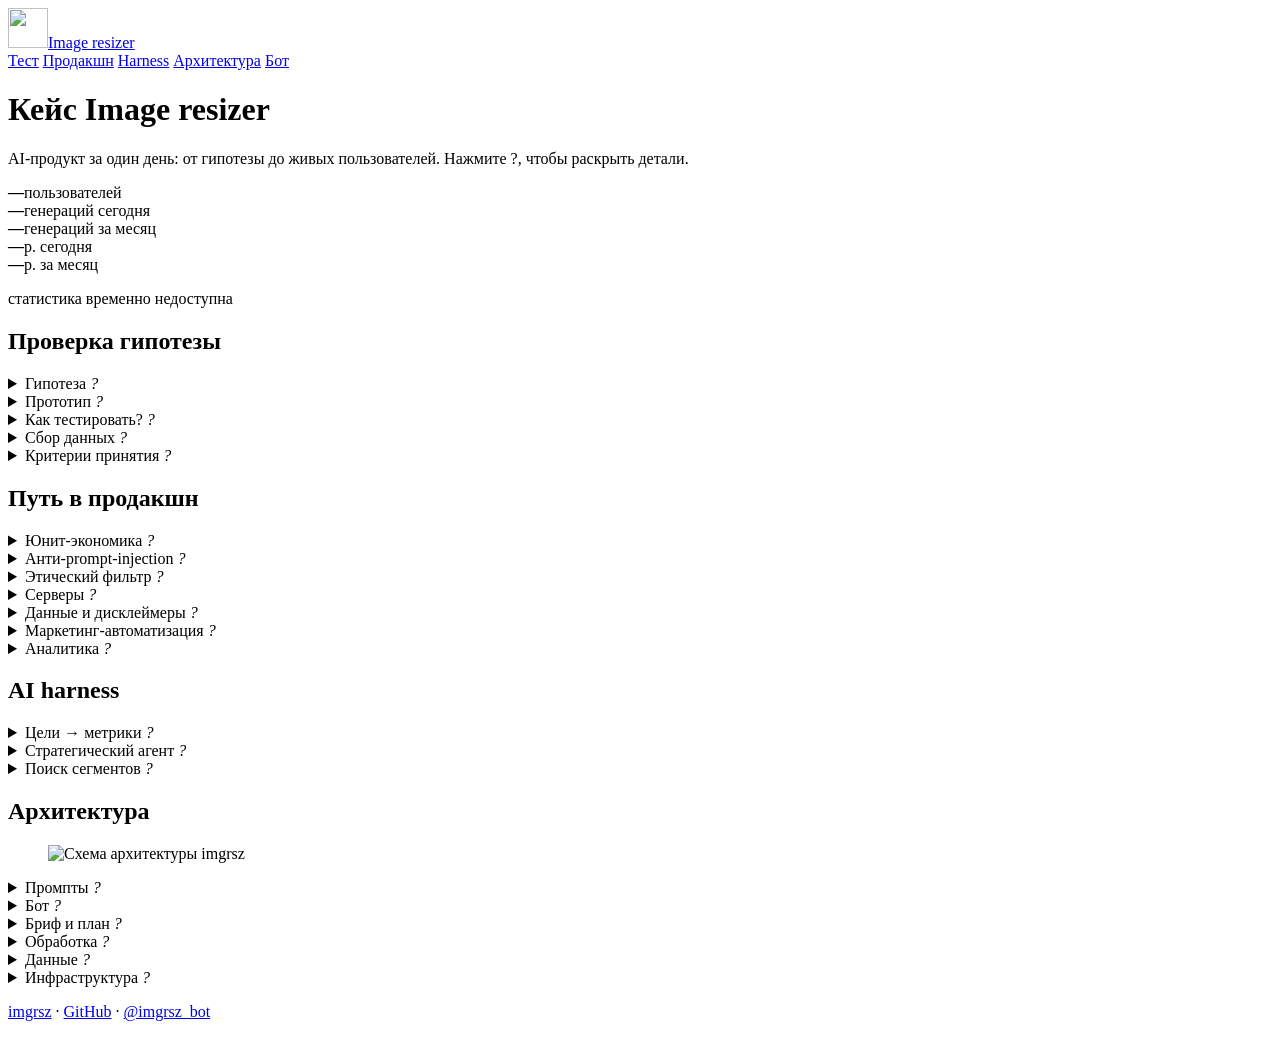
==== web/case/index.html @ f9bc6885 "Case and ads: visa/design/marketplace test wording and creatives Co-Authored-By: Claude Code <norepl" ====
<!doctype html>
<html lang="ru">
<head>
<meta charset="utf-8">
<meta name="viewport" content="width=device-width, initial-scale=1">
<title>Image resizer — кейс</title>
<meta name="description" content="Кейс imgrsz: гипотеза, прототип, тест, путь в продакшн, AI harness, архитектура.">
<meta name="robots" content="noindex">
<link rel="icon" type="image/png" href="/assets/img/favicon.png">
<link rel="preconnect" href="https://fonts.googleapis.com">
<link rel="preconnect" href="https://fonts.gstatic.com" crossorigin>
<link href="https://fonts.googleapis.com/css2?family=Unbounded:wght@600;700&display=swap" rel="stylesheet">
<link rel="stylesheet" href="/assets/style.css">
<link rel="stylesheet" href="/assets/case.css">
</head>
<body>
<header class="top">
  <a class="logo" href="/"><img src="/assets/img/logo.png" width="40" height="40" alt="">Image resizer</a>
  <nav class="chips small" id="nav">
    <a class="chip" href="#test">Тест</a>
    <a class="chip" href="#prod">Продакшн</a>
    <a class="chip" href="#harness">Harness</a>
    <a class="chip" href="#arch">Архитектура</a>
    <a class="chip accent" href="https://t.me/imgrsz_bot?start=case">Бот</a>
  </nav>
</header>

<main class="case">
  <h1 class="center">Кейс Image resizer</h1>
  <p class="lead center">AI-продукт за один день: от гипотезы до живых пользователей. Нажмите <span class="q-inline">?</span>, чтобы раскрыть детали.</p>

  <section class="stats" aria-live="polite">
    <div class="stat"><b id="s-users">—</b><span>пользователей</span></div>
    <div class="stat"><b id="s-gen-today">—</b><span>генераций сегодня</span></div>
    <div class="stat"><b id="s-gen-month">—</b><span>генераций за месяц</span></div>
    <div class="stat"><b id="s-r-today">—</b><span>р. сегодня</span></div>
    <div class="stat"><b id="s-r-month">—</b><span>р. за месяц</span></div>
  </section>
  <p class="updated" id="s-updated"></p>

  <section id="test">
    <h2>Проверка гипотезы</h2>
    <details><summary>Гипотеза <i>?</i></summary><div>
      <p><b>Гипотеза проблемы:</b> IT- и офисные работники регулярно встречают мелкие раздражающие требования к изображениям: размер, вес, формат, пропорции. В спешке или в неудобных обстоятельствах они готовы делегировать подгонку боту: прислать картинку, описать задачу своими словами и получить годный файл меньше чем за минуту. Отдельная боль — когда изображение нужно больше или качественнее исходника: это решает только генеративный ИИ.</p>
      <p><b>Гипотеза решения:</b> Если предложить пользователю упрощенный ресайзер картинок на базе существующих регулярных сценариев, особенно в момент когда эта боль возникает, то пользователи могут воспользоваться платным ботом, что подтвердит конверсия в запуск бота на уровне 30% и в генерацию картинки на уровне 10%.</p>
      <p><b>Как проверить?</b> Можно провести глубинные исследования, но это от 2 недель до первых инсайтов. А можно сразу собрать прототип, и протестировать вместе с лидогенерацией.</p>
    </div></details>
    <details><summary>Прототип <i>?</i></summary><div>
      <p>Telegram-бот <a href="https://t.me/imgrsz_bot?start=case_proto">@imgrsz_bot</a>, собран за пару дней к One-day-offer мероприятию.</p>
      <p><b>CJ:</b></p>
      <ol>
        <li>Вставляешь картинку, пишешь запрос, отправляешь.</li>
        <li>GigaChat составляет бриф по шаблону, показывает пользователю на утверждение, и под капотом составляет JSON-план.</li>
        <li>Пользователь подтверждает или правит бриф.</li>
        <li>Под каждую детерминированную операцию есть python-скрипт. При обработке с AI есть шаблон системного промпта. На основе JSON-плана выбирается способ обработки, куда и отправляется задача.</li>
      </ol>
      <p>Простые операции с кадрированием и ресайзом — Python-скрипт с библиотекой Pillow.<br>Улучшение качества или дорисовка с ИИ — картинка уходит в OpenRouter с системным промптом в модель Nano Banana 2 light.</p>
      <p>На старте для скорости и упрощения не прикручиваем оплату, чтобы быстрее проверить спрос на джобу.</p>
    </div></details>
    <details><summary>Как тестировать? <i>?</i></summary><div>
      <p>Трафик — Telegram Ads в визовых и дизайн-каналах, а также в каналах селлеров маркетплейсов: 3 креатива под 3 боли («поменять фото по требованиям под визу», «нужен ресайз под размер N», «есть картинка для WB, нужна под Ozon»). Каждый креатив — свой диплинк <code>?start=tgads_*</code>, источник пишется в профиль пользователя.</p>
      <p>Бонус 500 р. убирает барьер оплаты: проверяем ценность, а не готовность платить. Готовность платить — следующий эксперимент (пополнение баланса).</p>
    </div></details>
    <details><summary>Сбор данных <i>?</i></summary><div>
      <p>Каждый шаг — событие в SQLite: <code>start(source)</code> → <code>image_received</code> → <code>brief_shown</code> → <code>brief_edit</code> → <code>confirmed</code> → <code>delivered | failed | refused</code>.</p>
      <p>По каждой задаче: число итераций брифа, токены LLM, фактическая стоимость генерации в $, время обработки, параметры результата. Публичная сводка обновляется каждые 5 минут в <a href="/stats.json">stats.json</a> — цифры вверху страницы живые.</p>
      <p>Каждая ИИ-задача отдаёт админу <code>job&lt;id&gt;_system_prompt.md</code> — операцию, пропорцию, запрос, бриф и полный промпт: аудит генерации.</p>
    </div></details>
    <details><summary>Критерии принятия <i>?</i></summary><div>
      <ul>
        <li>≥ 30 активированных пользователей (прислали изображение) за неделю;</li>
        <li>бриф → подтверждение ≥ 40%, подтверждение → результат ≥ 80%;</li>
        <li>≥ 25% активированных делают 2-ю задачу за 7 дней;</li>
        <li>себестоимость ИИ-задачи ≤ 13 ₽ ($0.15) при цене 39 р. — маржа ≥ 65%;</li>
        <li>0 инцидентов модерации.</li>
      </ul>
      <p>Выполнены — запускаем оплату и пресеты. Нет — смотрим, где рвётся воронка, и меняем сегмент или сценарий.</p>
    </div></details>
  </section>

  <section id="prod">
    <h2>Путь в продакшн</h2>
    <details><summary>Юнит-экономика <i>?</i></summary><div>
      <table>
        <tr><th></th><th>ИИ-задача</th><th>Техническая</th></tr>
        <tr><td>Цена</td><td>39 р.</td><td>5 р.</td></tr>
        <tr><td>Генерация (Gemini, 1 вызов на правку)</td><td>≈ 2,8 ₽ ($0.034)</td><td>—</td></tr>
        <tr><td>Бриф (GigaChat, ~1k токенов)</td><td>≈ 1,5 ₽</td><td>≈ 1,5 ₽</td></tr>
        <tr><td>Маржа при 1 р. = 1 ₽</td><td>≈ 89%</td><td>≈ 70%</td></tr>
      </table>
      <p>Модель: <b>LTV = ARPPU × маржа × срок жизни</b>, цель LTV/CAC ≥ 3 и окупаемость CAC &lt; 1 месяца. CAC считаем по UTM: расход Telegram Ads / платящие из источника. Пакеты пополнения (100 / 300 / 1000 р.) и подписка для частых пользователей — следующий эксперимент.</p>
    </div></details>
    <details><summary>Анти-prompt-injection <i>?</i></summary><div>
      <ul>
        <li>LLM не вызывает инструменты: возвращает только JSON, который проходит строгую схему (allow-list операций, типы, диапазоны).</li>
        <li>Текст пользователя не становится промптом для картинки: LLM выбирает операцию из закрытого списка, текст задания рендерит код.</li>
        <li>Текст пользователя изолирован разделителями и помечен как данные; системные правила запрещают менять роль и формат.</li>
        <li>Цена считается кодом, а не моделью; баланс списывается атомарно и только за результат.</li>
        <li>Далее: отдельный классификатор-guard, rate limit на пользователя, red-team набор тестов в CI.</li>
      </ul>
    </div></details>
    <details><summary>Этический фильтр <i>?</i></summary><div>
      <ul>
        <li>Отказ: подделка документов, печатей и подписей; изменение внешности на фото для документов; NSFW; насилие; экстремизм; чужие изображения для обмана.</li>
        <li>Двойная защита: правила в брифе GigaChat + встроенная безопасность модели генерации.</li>
        <li>Далее: проверка входного изображения vision-моделью до генерации, журнал отказов, ручная выборочная проверка.</li>
        <li>Каждый результат ИИ сопровождается дисклеймером в сообщении бота.</li>
      </ul>
    </div></details>
    <details><summary>Серверы <i>?</i></summary><div>
      <ul>
        <li>Сейчас: 1 VPS (serverspace), Docker Compose, SQLite, Caddy с авто-HTTPS, ежедневный бэкап.</li>
        <li>Продакшн: PostgreSQL, S3 для временных файлов, очередь задач (Redis + воркеры) для пиковой нагрузки, 2+ ноды за балансировщиком, вебхуки вместо polling.</li>
        <li>Мониторинг: аптайм, ошибки (Sentry), алерты в Telegram; CI/CD через GitHub Actions; секреты — в менеджере секретов.</li>
        <li>Runbook для ИИ-агента: «прод упал», «переезд на новый сервер», откат — в репозитории.</li>
      </ul>
    </div></details>
    <details><summary>Данные и дисклеймеры <i>?</i></summary><div>
      <ul>
        <li>Храним минимум: Telegram ID, username, историю запросов, технические метрики. Сами изображения не храним — только file_id Telegram.</li>
        <li>Далее: явное согласие при первом /start, команда /delete, срок хранения логов — 90 дней.</li>
        <li>Соответствие 152-ФЗ (РФ) и закону РК «О персональных данных»: локализация БД для граждан РФ — при переезде в продакшн.</li>
        <li>Маркировка рекламы (erid) через рекламный кабинет; дисклеймеры на лендинге и в боте.</li>
      </ul>
    </div></details>
    <details><summary>Маркетинг-автоматизация <i>?</i></summary><div>
      <ul>
        <li>Триггеры: не прислал фото за 1 час → пример запроса; 3 дня тишины → напоминание; баланс &lt; 39 р. → предложение пополнения.</li>
        <li>Реферальная программа: +100 р. обоим.</li>
        <li>Пресеты под частые задачи (Госуслуги, hh.ru, маркетплейсы, обложки) — из кластеров реальных запросов.</li>
        <li>Автоотключение креативов с CAC выше порога, перераспределение бюджета.</li>
      </ul>
    </div></details>
    <details><summary>Аналитика <i>?</i></summary><div>
      <ul>
        <li>Сейчас: события и стоимость в SQLite, stats.json для витрины.</li>
        <li>Далее: выгрузка событий в ClickHouse, дашборды в DataLens: воронка, когорты, retention, CAC/LTV по источникам, себестоимость по моделям.</li>
        <li>Веб-аналитика лендинга (Яндекс Метрика) + сквозная связка с ботом через диплинк.</li>
        <li>A/B: цены, тексты брифа, модели генерации.</li>
      </ul>
    </div></details>
  </section>

  <section id="harness">
    <h2>AI harness</h2>
    <details><summary>Цели → метрики <i>?</i></summary><div>
      <p>Бизнес-цель раскладывается в дерево через модель роста юнит-экономики:</p>
      <p class="formula">Выручка = Охват × CTR × Активация × Конверсия в оплату × ARPPU × Retention</p>
      <p>Для каждого узла — целевое значение, ведущая метрика и guardrail (маржа, инциденты, время ответа). Модель пересчитывается ежедневно и показывает, какой узел сильнее всего двигает выручку прямо сейчас.</p>
    </div></details>
    <details><summary>Стратегический агент <i>?</i></summary><div>
      <ul>
        <li>Единый агент с read-only доступом к метрикам, обезличенным запросам пользователей, рекламным отчётам и бэклогу.</li>
        <li>Еженедельно: отчёт по дереву метрик, аномалии, 3–5 гипотез с оценкой влияния на выручку (ICE на модели юнит-экономики).</li>
        <li>Цикл: гипотеза → эксперимент → замер → решение. Расход бюджета и изменения продукта — только после одобрения человеком.</li>
      </ul>
    </div></details>
    <details><summary>Поиск сегментов <i>?</i></summary><div>
      <p>По методике Jobs-to-be-Done Ивана Замесина агент работает с <b>работами</b>, а не с демографией:</p>
      <ul>
        <li>кластеризует свободные запросы в бот в работы: «загрузить фото в форму и пройти проверку», «сделать обложку из того, что есть», «подготовить карточку товара»;</li>
        <li>для каждой работы восстанавливает контекст и триггер, критерии успеха, текущие альтернативы (Photoshop, онлайн-ресайзеры, «попросить дизайнера») и барьеры;</li>
        <li>оценивает объём и ценность сегмента, формирует гипотезы ценности и сценарии интервью;</li>
        <li>предлагает новый пресет, креатив и канал под работу — и проверяет через эксперимент.</li>
      </ul>
    </div></details>
  </section>

  <section id="arch">
    <h2>Архитектура</h2>
    <figure class="arch"><img src="/assets/architecture.svg" alt="Схема архитектуры imgrsz" width="1200" height="720"></figure>
    <details><summary>Промпты <i>?</i></summary><div><p>Инвариант «исходник — истина» + шаблон выбранной <code>ai_op</code>; текст собирается в <code>prompts.py</code>. Пропорция ИИ считается от исходника, поэтому модель не меняет кадр; смена пропорции — <code>extend</code> или Pillow.</p></div></details>
    <details><summary>Бот <i>?</i></summary><div><p>Python 3.12 + aiogram 3: диалог «фото → бриф → подтверждение → результат», состояние в FSM, отдача результата файлом без пережатия Telegram.</p></div></details>
    <details><summary>Бриф и план <i>?</i></summary><div><p>GigaChat-2-Pro превращает свободный текст в бриф и JSON-план. План валидируется по allow-list схеме; цена считается кодом.</p></div></details>
    <details><summary>Обработка <i>?</i></summary><div><p>Pillow: обрезка, размер, поля, DPI, формат, сжатие до лимита (бинарный поиск по качеству). Метаданные не записываются никогда. ИИ-шаг — Gemini Flash Lite Image через OpenRouter, стоимость возвращается в ответе и пишется в задачу.</p><p>ИИ-шаг работает на пропорции исходника; расширение кадра — отдельный outpainting (серый холст, исходник сохраняется), точный размер — Pillow.</p></div></details>
    <details><summary>Данные <i>?</i></summary><div><p>SQLite (WAL): пользователи, леджер баланса, задачи, события. Каждые 5 минут — атомарная выгрузка stats.json.</p></div></details>
    <details><summary>Инфраструктура <i>?</i></summary><div><p>Docker Compose на VPS serverspace: контейнер бота + Caddy (HTTPS, лендинг, кейс, stats.json). Код и документация — <a href="https://github.com/FelixNamba/imgrsz">GitHub</a>.</p></div></details>
  </section>
</main>

<footer>
  <p class="muted"><a href="/">imgrsz</a> · <a href="https://github.com/FelixNamba/imgrsz">GitHub</a> · <a href="https://t.me/imgrsz_bot?start=case_footer">@imgrsz_bot</a></p>
</footer>

<script>
(async () => {
  const set = (id, v) => { document.getElementById(id).textContent = v; };
  try {
    const r = await fetch('/stats.json', { cache: 'no-store' });
    const s = await r.json();
    const n = (v) => Number(v || 0).toLocaleString('ru-RU');
    set('s-users', n(s.unique_users));
    set('s-gen-today', n(s.generations_today));
    set('s-gen-month', n(s.generations_month));
    set('s-r-today', n(s.spent_r_today));
    set('s-r-month', n(s.spent_r_month));
    if (s.updated_at) set('s-updated', 'обновлено ' + new Date(s.updated_at).toLocaleString('ru-RU', { dateStyle: 'short', timeStyle: 'short' }));
  } catch (e) {
    set('s-updated', 'статистика временно недоступна');
  }
})();
</script>
</body>
</html>
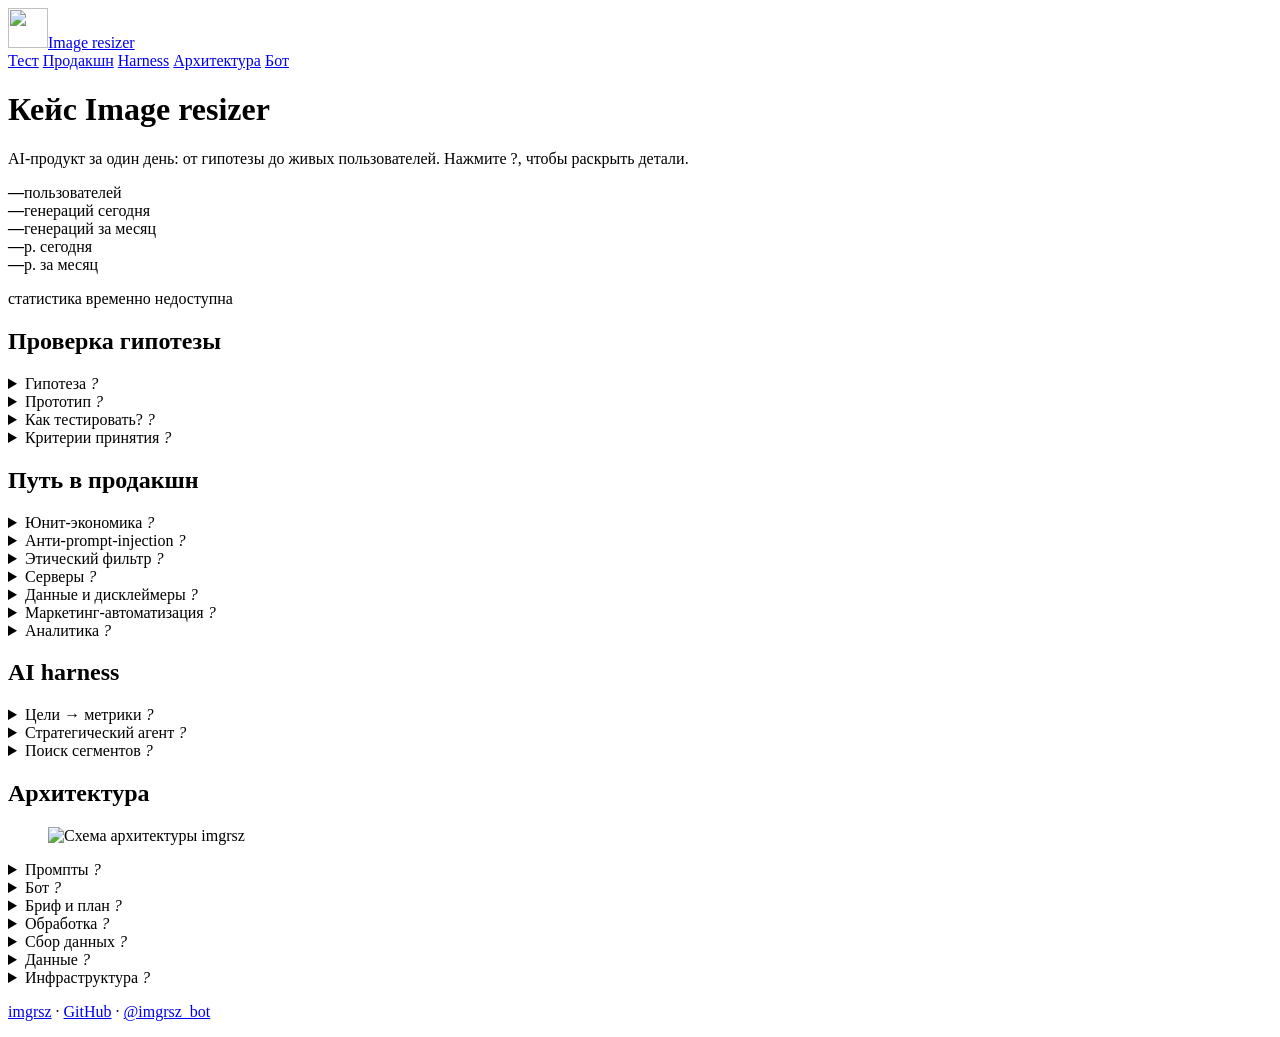
==== commit 0c37d97f: "Case: move data collection block to architecture Co-Authored-By: Claude Code <noreply@anthropic.com>" ====
--- a/web/case/index.html
+++ b/web/case/index.html
@@ -59,12 +59,6 @@
     </div></details>
     <details><summary>Как тестировать? <i>?</i></summary><div>
       <p>Трафик — Telegram Ads в визовых и дизайн-каналах, а также в каналах селлеров маркетплейсов: 3 креатива под 3 боли («поменять фото по требованиям под визу», «нужен ресайз под размер N», «есть картинка для WB, нужна под Ozon»). Каждый креатив — свой диплинк <code>?start=tgads_*</code>, источник пишется в профиль пользователя.</p>
-      <p>Бонус 500 р. убирает барьер оплаты: проверяем ценность, а не готовность платить. Готовность платить — следующий эксперимент (пополнение баланса).</p>
-    </div></details>
-    <details><summary>Сбор данных <i>?</i></summary><div>
-      <p>Каждый шаг — событие в SQLite: <code>start(source)</code> → <code>image_received</code> → <code>brief_shown</code> → <code>brief_edit</code> → <code>confirmed</code> → <code>delivered | failed | refused</code>.</p>
-      <p>По каждой задаче: число итераций брифа, токены LLM, фактическая стоимость генерации в $, время обработки, параметры результата. Публичная сводка обновляется каждые 5 минут в <a href="/stats.json">stats.json</a> — цифры вверху страницы живые.</p>
-      <p>Каждая ИИ-задача отдаёт админу <code>job&lt;id&gt;_system_prompt.md</code> — операцию, пропорцию, запрос, бриф и полный промпт: аудит генерации.</p>
     </div></details>
     <details><summary>Критерии принятия <i>?</i></summary><div>
       <ul>
@@ -173,6 +167,11 @@
     <details><summary>Бот <i>?</i></summary><div><p>Python 3.12 + aiogram 3: диалог «фото → бриф → подтверждение → результат», состояние в FSM, отдача результата файлом без пережатия Telegram.</p></div></details>
     <details><summary>Бриф и план <i>?</i></summary><div><p>GigaChat-2-Pro превращает свободный текст в бриф и JSON-план. План валидируется по allow-list схеме; цена считается кодом.</p></div></details>
     <details><summary>Обработка <i>?</i></summary><div><p>Pillow: обрезка, размер, поля, DPI, формат, сжатие до лимита (бинарный поиск по качеству). Метаданные не записываются никогда. ИИ-шаг — Gemini Flash Lite Image через OpenRouter, стоимость возвращается в ответе и пишется в задачу.</p><p>ИИ-шаг работает на пропорции исходника; расширение кадра — отдельный outpainting (серый холст, исходник сохраняется), точный размер — Pillow.</p></div></details>
+    <details><summary>Сбор данных <i>?</i></summary><div>
+      <p>Каждый шаг — событие в SQLite: <code>start(source)</code> → <code>image_received</code> → <code>brief_shown</code> → <code>brief_edit</code> → <code>confirmed</code> → <code>delivered | failed | refused</code>.</p>
+      <p>По каждой задаче: число итераций брифа, токены LLM, фактическая стоимость генерации в $, время обработки, параметры результата. Публичная сводка обновляется каждые 5 минут в <a href="/stats.json">stats.json</a> — цифры вверху страницы живые.</p>
+      <p>Каждая ИИ-задача отдаёт админу <code>job&lt;id&gt;_system_prompt.md</code> — операцию, пропорцию, запрос, бриф и полный промпт: аудит генерации.</p>
+    </div></details>
     <details><summary>Данные <i>?</i></summary><div><p>SQLite (WAL): пользователи, леджер баланса, задачи, события. Каждые 5 минут — атомарная выгрузка stats.json.</p></div></details>
     <details><summary>Инфраструктура <i>?</i></summary><div><p>Docker Compose на VPS serverspace: контейнер бота + Caddy (HTTPS, лендинг, кейс, stats.json). Код и документация — <a href="https://github.com/FelixNamba/imgrsz">GitHub</a>.</p></div></details>
   </section>
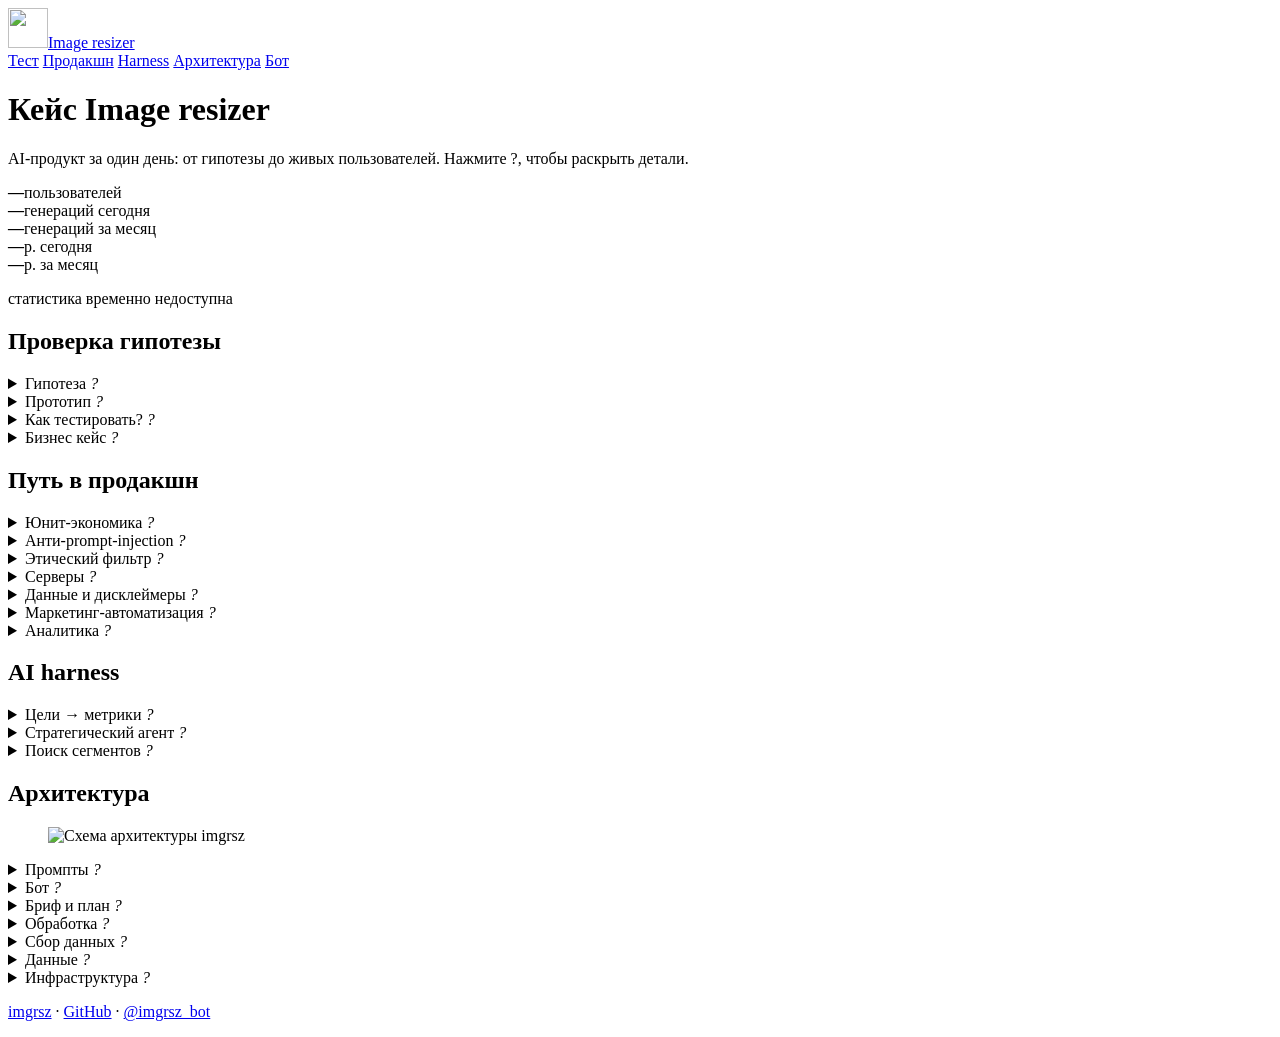
==== commit ab369cce: "Case: replace acceptance criteria with business case link Co-Authored-By: Claude Code <noreply@anthr" ====
--- a/web/case/index.html
+++ b/web/case/index.html
@@ -60,15 +60,8 @@
     <details><summary>Как тестировать? <i>?</i></summary><div>
       <p>Трафик — Telegram Ads в визовых и дизайн-каналах, а также в каналах селлеров маркетплейсов: 3 креатива под 3 боли («поменять фото по требованиям под визу», «нужен ресайз под размер N», «есть картинка для WB, нужна под Ozon»). Каждый креатив — свой диплинк <code>?start=tgads_*</code>, источник пишется в профиль пользователя.</p>
     </div></details>
-    <details><summary>Критерии принятия <i>?</i></summary><div>
-      <ul>
-        <li>≥ 30 активированных пользователей (прислали изображение) за неделю;</li>
-        <li>бриф → подтверждение ≥ 40%, подтверждение → результат ≥ 80%;</li>
-        <li>≥ 25% активированных делают 2-ю задачу за 7 дней;</li>
-        <li>себестоимость ИИ-задачи ≤ 13 ₽ ($0.15) при цене 39 р. — маржа ≥ 65%;</li>
-        <li>0 инцидентов модерации.</li>
-      </ul>
-      <p>Выполнены — запускаем оплату и пресеты. Нет — смотрим, где рвётся воронка, и меняем сегмент или сценарий.</p>
+    <details><summary>Бизнес кейс <i>?</i></summary><div>
+      <p><a href="https://docs.google.com/spreadsheets/d/12S_MlLL5KtNh5QAmNqm2lGEV6l7NjbSJ2kVz8Jg04E8/edit?usp=sharing" target="_blank" rel="noopener">Бизнес-таблица (Google Sheets)</a></p>
     </div></details>
   </section>
 
@@ -77,10 +70,10 @@
     <details><summary>Юнит-экономика <i>?</i></summary><div>
       <table>
         <tr><th></th><th>ИИ-задача</th><th>Техническая</th></tr>
-        <tr><td>Цена</td><td>39 р.</td><td>5 р.</td></tr>
+        <tr><td>Цена</td><td>39 р.</td><td>15 р.</td></tr>
         <tr><td>Генерация (Gemini, 1 вызов на правку)</td><td>≈ 2,8 ₽ ($0.034)</td><td>—</td></tr>
         <tr><td>Бриф (GigaChat, ~1k токенов)</td><td>≈ 1,5 ₽</td><td>≈ 1,5 ₽</td></tr>
-        <tr><td>Маржа при 1 р. = 1 ₽</td><td>≈ 89%</td><td>≈ 70%</td></tr>
+        <tr><td>Маржа при 1 р. = 1 ₽</td><td>≈ 89%</td><td>≈ 90%</td></tr>
       </table>
       <p>Модель: <b>LTV = ARPPU × маржа × срок жизни</b>, цель LTV/CAC ≥ 3 и окупаемость CAC &lt; 1 месяца. CAC считаем по UTM: расход Telegram Ads / платящие из источника. Пакеты пополнения (100 / 300 / 1000 р.) и подписка для частых пользователей — следующий эксперимент.</p>
     </div></details>
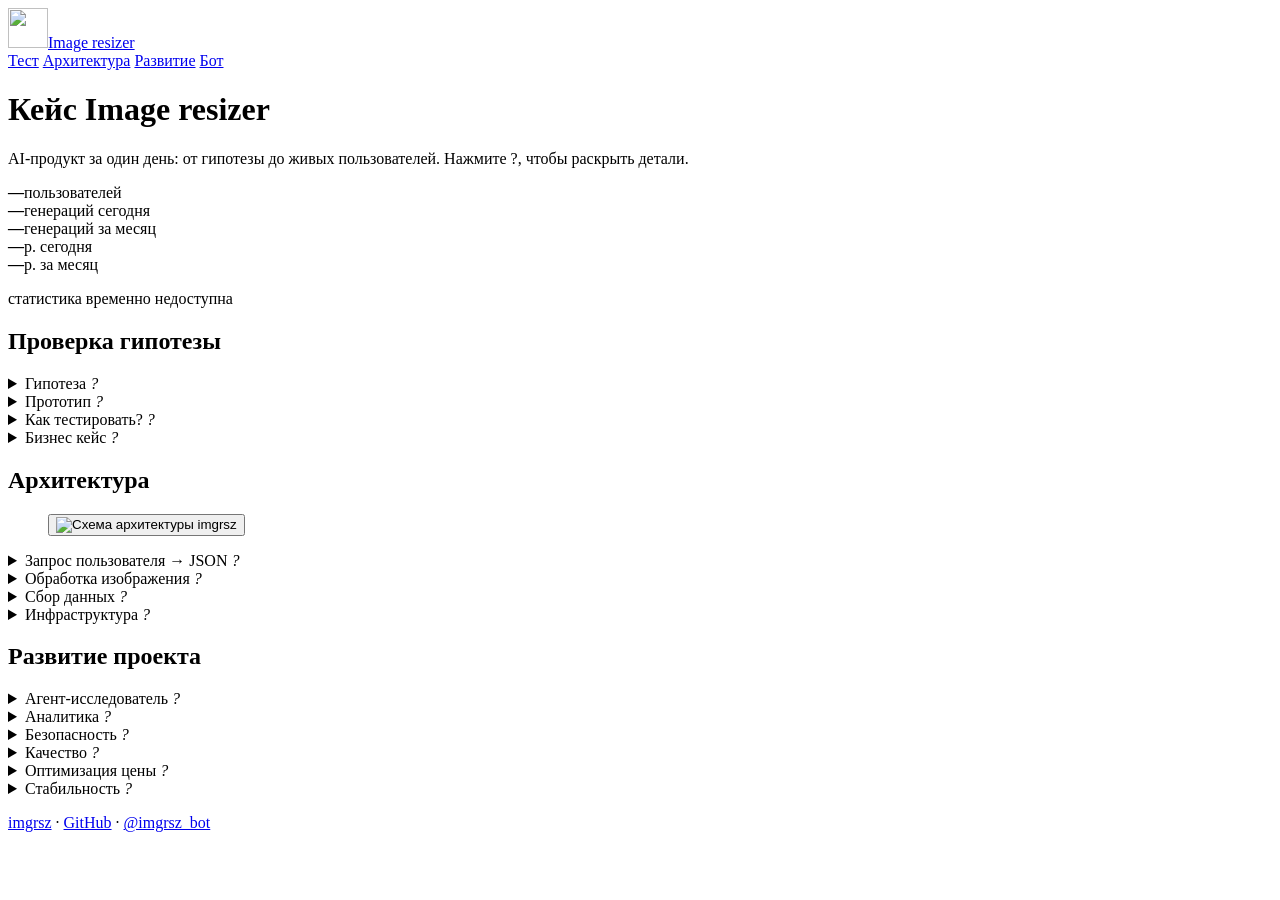
==== commit 402e8100: "Case: 3 blocks (hypothesis, architecture, evolution), JSON example, zoomable architecture image Co-A" ====
--- a/web/case/index.html
+++ b/web/case/index.html
@@ -4,7 +4,7 @@
 <meta charset="utf-8">
 <meta name="viewport" content="width=device-width, initial-scale=1">
 <title>Image resizer — кейс</title>
-<meta name="description" content="Кейс imgrsz: гипотеза, прототип, тест, путь в продакшн, AI harness, архитектура.">
+<meta name="description" content="Кейс imgrsz: проверка гипотезы, архитектура, развитие проекта.">
 <meta name="robots" content="noindex">
 <link rel="icon" type="image/png" href="/assets/img/favicon.png">
 <link rel="preconnect" href="https://fonts.googleapis.com">
@@ -18,9 +18,8 @@
   <a class="logo" href="/"><img src="/assets/img/logo.png" width="40" height="40" alt="">Image resizer</a>
   <nav class="chips small" id="nav">
     <a class="chip" href="#test">Тест</a>
-    <a class="chip" href="#prod">Продакшн</a>
-    <a class="chip" href="#harness">Harness</a>
     <a class="chip" href="#arch">Архитектура</a>
+    <a class="chip" href="#evolution">Развитие</a>
     <a class="chip accent" href="https://t.me/imgrsz_bot?start=case">Бот</a>
   </nav>
 </header>
@@ -52,70 +51,67 @@
         <li>Вставляешь картинку, пишешь запрос, отправляешь.</li>
         <li>GigaChat составляет бриф по шаблону, показывает пользователю на утверждение, и под капотом составляет JSON-план.</li>
         <li>Пользователь подтверждает или правит бриф.</li>
-        <li>Под каждую детерминированную операцию есть python-скрипт. При обработке с AI есть шаблон системного промпта. На основе JSON-плана выбирается способ обработки, куда и отправляется задача.</li>
+        <li>Под каждую детерминированную операцию есть python-скрипт. При обработке с AI есть шаблон системного промпта, который уходит в Nano Banana 2 light через OpenRouter. На основе JSON-плана выбирается способ обработки, куда и отправляется задача.</li>
       </ol>
-      <p>Простые операции с кадрированием и ресайзом — Python-скрипт с библиотекой Pillow.<br>Улучшение качества или дорисовка с ИИ — картинка уходит в OpenRouter с системным промптом в модель Nano Banana 2 light.</p>
-      <p>На старте для скорости и упрощения не прикручиваем оплату, чтобы быстрее проверить спрос на джобу.</p>
+      <p>На старте не прикручиваем оплату, чтобы быстрее проверить спрос на джобу.</p>
     </div></details>
     <details><summary>Как тестировать? <i>?</i></summary><div>
-      <p>Трафик — Telegram Ads в визовых и дизайн-каналах, а также в каналах селлеров маркетплейсов: 3 креатива под 3 боли («поменять фото по требованиям под визу», «нужен ресайз под размер N», «есть картинка для WB, нужна под Ozon»). Каждый креатив — свой диплинк <code>?start=tgads_*</code>, источник пишется в профиль пользователя.</p>
+      <p>Трафик — Telegram Ads в визовых и дизайн-каналах: 2 креатива под 2 боли («поменять фото по требованиям под визу», «нужен ресайз под размер N»). Каждый креатив — свой диплинк <code>?start=tgads_*</code>, источник пишется в профиль пользователя.</p>
     </div></details>
     <details><summary>Бизнес кейс <i>?</i></summary><div>
-      <p><a href="https://docs.google.com/spreadsheets/d/12S_MlLL5KtNh5QAmNqm2lGEV6l7NjbSJ2kVz8Jg04E8/edit?usp=sharing" target="_blank" rel="noopener">Бизнес-таблица (Google Sheets)</a></p>
+      <p><a href="https://docs.google.com/spreadsheets/d/12S_MlLL5KtNh5QAmNqm2lGEV6l7NjbSJ2kVz8Jg04E8/edit?usp=sharing" target="_blank" rel="noopener">IMGresizer business case</a></p>
+      <p>Target ROI: от 800%<br>Target ARPPU: от 3 тыс. руб</p>
     </div></details>
   </section>
 
-  <section id="prod">
-    <h2>Путь в продакшн</h2>
-    <details><summary>Юнит-экономика <i>?</i></summary><div>
-      <table>
-        <tr><th></th><th>ИИ-задача</th><th>Техническая</th></tr>
-        <tr><td>Цена</td><td>39 р.</td><td>15 р.</td></tr>
-        <tr><td>Генерация (Gemini, 1 вызов на правку)</td><td>≈ 2,8 ₽ ($0.034)</td><td>—</td></tr>
-        <tr><td>Бриф (GigaChat, ~1k токенов)</td><td>≈ 1,5 ₽</td><td>≈ 1,5 ₽</td></tr>
-        <tr><td>Маржа при 1 р. = 1 ₽</td><td>≈ 89%</td><td>≈ 90%</td></tr>
-      </table>
-      <p>Модель: <b>LTV = ARPPU × маржа × срок жизни</b>, цель LTV/CAC ≥ 3 и окупаемость CAC &lt; 1 месяца. CAC считаем по UTM: расход Telegram Ads / платящие из источника. Пакеты пополнения (100 / 300 / 1000 р.) и подписка для частых пользователей — следующий эксперимент.</p>
+  <section id="arch">
+    <h2>Архитектура</h2>
+    <figure class="arch"><button type="button" class="zoom" id="arch-open" aria-label="Открыть схему на весь экран"><img src="/assets/architecture.svg" alt="Схема архитектуры imgrsz" width="1200" height="720"></button></figure>
+    <dialog class="lightbox" id="arch-box" aria-label="Схема архитектуры"><img src="/assets/architecture.svg" alt="Схема архитектуры imgrsz" width="1200" height="720"></dialog>
+    <details><summary>Запрос пользователя → JSON <i>?</i></summary><div>
+      <p>GigaChat-2-Pro получает системный промпт, факты об изображении (размер, формат) и текст пользователя в разделителях как вводные. В ответ JSON: бриф по-русски и план из закрытого списка операций.</p>
+      <p>GigaChat не пишет промпт для модели изображений: он только выбирает операцию (например, «убрать фон»), а текст промпта берётся из готового шаблона в коде. Каждый шаблон начинается с одних и тех же правил: исходное фото — эталон, объект, кадр и пропорции не менять.</p>
+      <p>Код проверяет план по allow-list схеме (типы, диапазоны) и правит частые ошибки LLM: никогда не растягивает картинку, пропорция дорисовки = итоговый размер, улучшение качества — только если о нём просили. Бриф и цену пользователь утверждает до оплаты; правка брифа пересобирает план.</p>
+      <p><b>Пример запроса и JSON:</b> «расширь до 16х9 для обложки, до 1 МБ»</p>
+      <pre class="json"><code>{
+  "brief": "Дорисуем края с ИИ до 16:9, исходник сохранится целиком. Итог — 1920×1080, JPG до 1 МБ.",
+  "ops": [
+    {"op": "resize", "mode": "exact", "width": 1920, "height": 1080},
+    {"op": "format", "format": "jpeg"},
+    {"op": "max_size_kb", "kb": 1000}
+  ],
+  "ai_op": null,
+  "extend": "16:9",
+  "question": null,
+  "refuse": null
+}</code></pre>
+      <p><code>ai_op</code> — правка самого фото (фон, объект, качество). Дорисовка краёв — отдельное поле <code>extend</code>, поэтому здесь <code>ai_op: null</code>, а ИИ всё равно работает.</p>
     </div></details>
-    <details><summary>Анти-prompt-injection <i>?</i></summary><div>
+    <details><summary>Обработка изображения <i>?</i></summary><div>
+      <p>План исполняется в фиксированном порядке:</p>
+      <ol>
+        <li><b>ИИ-правка</b> (убрать фон или объект, реставрация) — на пропорции исходника, модель не меняет кадр. Улучшение качества идёт последним ИИ-шагом, уже после дорисовки.</li>
+        <li><b>Дорисовка до пропорции</b> — исходник кладётся на серый холст нужной пропорции, модель заполняет только серое. Шире 21:9 — окнами с перекрытием. Каждый ответ сверяется с исходником вдоль шва: если модель перерисовала кадр или оставила видимую линию — повтор. Новые края подгоняются под исходник по цвету и размытию.</li>
+        <li><b>Pillow</b> — обрезка, поля, точный размер, поворот, DPI, формат, сжатие до лимита (бинарный поиск по качеству). Метаданные не записываются никогда.</li>
+      </ol>
+      <p>Без ИИ задача стоит 15 р. и выполняется только шагом 3. ИИ — Gemini Flash Lite Image через OpenRouter; фактическая стоимость каждого вызова пишется в задачу.</p>
+    </div></details>
+    <details><summary>Сбор данных <i>?</i></summary><div>
+      <p>Каждый шаг — событие в SQLite: <code>start(source)</code> → <code>image_received</code> → <code>brief_shown</code> → <code>brief_edit</code> → <code>confirmed</code> → <code>delivered | failed | refused</code>.</p>
+      <p>По каждой задаче: число итераций брифа, токены LLM, фактическая стоимость генерации в $, время обработки, параметры результата. Публичная сводка обновляется каждые 5 минут в <a href="/stats.json">stats.json</a> — цифры вверху страницы живые.</p>
+      <p>Каждая ИИ-задача отдаёт админу <code>job&lt;id&gt;_system_prompt.md</code> — операцию, пропорцию, запрос, бриф, полный промпт, исходник и результат: аудит генерации.</p>
+    </div></details>
+    <details><summary>Инфраструктура <i>?</i></summary><div><p>Docker Compose на VPS serverspace: контейнер бота + Caddy (HTTPS, лендинг, кейс, stats.json). Код и документация — <a href="https://github.com/FelixNamba/imgrsz">GitHub</a>.</p></div></details>
+  </section>
+
+  <section id="evolution">
+    <h2>Развитие проекта</h2>
+    <details><summary>Агент-исследователь <i>?</i></summary><div>
       <ul>
-        <li>LLM не вызывает инструменты: возвращает только JSON, который проходит строгую схему (allow-list операций, типы, диапазоны).</li>
-        <li>Текст пользователя не становится промптом для картинки: LLM выбирает операцию из закрытого списка, текст задания рендерит код.</li>
-        <li>Текст пользователя изолирован разделителями и помечен как данные; системные правила запрещают менять роль и формат.</li>
-        <li>Цена считается кодом, а не моделью; баланс списывается атомарно и только за результат.</li>
-        <li>Далее: отдельный классификатор-guard, rate limit на пользователя, red-team набор тестов в CI.</li>
-      </ul>
-    </div></details>
-    <details><summary>Этический фильтр <i>?</i></summary><div>
-      <ul>
-        <li>Отказ: подделка документов, печатей и подписей; изменение внешности на фото для документов; NSFW; насилие; экстремизм; чужие изображения для обмана.</li>
-        <li>Двойная защита: правила в брифе GigaChat + встроенная безопасность модели генерации.</li>
-        <li>Далее: проверка входного изображения vision-моделью до генерации, журнал отказов, ручная выборочная проверка.</li>
-        <li>Каждый результат ИИ сопровождается дисклеймером в сообщении бота.</li>
-      </ul>
-    </div></details>
-    <details><summary>Серверы <i>?</i></summary><div>
-      <ul>
-        <li>Сейчас: 1 VPS (serverspace), Docker Compose, SQLite, Caddy с авто-HTTPS, ежедневный бэкап.</li>
-        <li>Продакшн: PostgreSQL, S3 для временных файлов, очередь задач (Redis + воркеры) для пиковой нагрузки, 2+ ноды за балансировщиком, вебхуки вместо polling.</li>
-        <li>Мониторинг: аптайм, ошибки (Sentry), алерты в Telegram; CI/CD через GitHub Actions; секреты — в менеджере секретов.</li>
-        <li>Runbook для ИИ-агента: «прод упал», «переезд на новый сервер», откат — в репозитории.</li>
-      </ul>
-    </div></details>
-    <details><summary>Данные и дисклеймеры <i>?</i></summary><div>
-      <ul>
-        <li>Храним минимум: Telegram ID, username, историю запросов, технические метрики. Сами изображения не храним — только file_id Telegram.</li>
-        <li>Далее: явное согласие при первом /start, команда /delete, срок хранения логов — 90 дней.</li>
-        <li>Соответствие 152-ФЗ (РФ) и закону РК «О персональных данных»: локализация БД для граждан РФ — при переезде в продакшн.</li>
-        <li>Маркировка рекламы (erid) через рекламный кабинет; дисклеймеры на лендинге и в боте.</li>
-      </ul>
-    </div></details>
-    <details><summary>Маркетинг-автоматизация <i>?</i></summary><div>
-      <ul>
-        <li>Триггеры: не прислал фото за 1 час → пример запроса; 3 дня тишины → напоминание; баланс &lt; 39 р. → предложение пополнения.</li>
-        <li>Реферальная программа: +100 р. обоим.</li>
-        <li>Пресеты под частые задачи (Госуслуги, hh.ru, маркетплейсы, обложки) — из кластеров реальных запросов.</li>
-        <li>Автоотключение креативов с CAC выше порога, перераспределение бюджета.</li>
+        <li>Берёт топ-50 Telegram-групп в каждой тематике <a href="https://tgstat.ru" target="_blank" rel="noopener">tgstat.ru</a> и находит в обсуждениях запросы про изображения и файлы.</li>
+        <li>Категоризирует их в работы: «фото под требования формы», «картинка под размер площадки», «карточка товара», «обложка из того, что есть» — с частотой и примерами.</li>
+        <li>Готовит отчёт владельцу: тематики и группы, где боль встречается чаще всего, формулировки для креативов.</li>
+        <li>Владелец считает ARPPU и CAC по сегменту и принимает решение о запуске.</li>
       </ul>
     </div></details>
     <details><summary>Аналитика <i>?</i></summary><div>
@@ -126,47 +122,35 @@
         <li>A/B: цены, тексты брифа, модели генерации.</li>
       </ul>
     </div></details>
-  </section>
-
-  <section id="harness">
-    <h2>AI harness</h2>
-    <details><summary>Цели → метрики <i>?</i></summary><div>
-      <p>Бизнес-цель раскладывается в дерево через модель роста юнит-экономики:</p>
-      <p class="formula">Выручка = Охват × CTR × Активация × Конверсия в оплату × ARPPU × Retention</p>
-      <p>Для каждого узла — целевое значение, ведущая метрика и guardrail (маржа, инциденты, время ответа). Модель пересчитывается ежедневно и показывает, какой узел сильнее всего двигает выручку прямо сейчас.</p>
-    </div></details>
-    <details><summary>Стратегический агент <i>?</i></summary><div>
+    <details><summary>Безопасность <i>?</i></summary><div>
       <ul>
-        <li>Единый агент с read-only доступом к метрикам, обезличенным запросам пользователей, рекламным отчётам и бэклогу.</li>
-        <li>Еженедельно: отчёт по дереву метрик, аномалии, 3–5 гипотез с оценкой влияния на выручку (ICE на модели юнит-экономики).</li>
-        <li>Цикл: гипотеза → эксперимент → замер → решение. Расход бюджета и изменения продукта — только после одобрения человеком.</li>
+        <li>Классификатор-guard на входе: отдельная модель проверяет запрос на безопасность до брифа.</li>
+        <li>Проверка входного изображения vision-моделью до генерации; журнал отказов и ручная выборочная проверка, red-team.</li>
+        <li>Rate limit на пользователя.</li>
+        <li>Защита от prompt injection.</li>
+        <li>Комплаенс: 152-ФЗ о персональных данных; маркировка рекламы (erid); маркировка ИИ-контента.</li>
       </ul>
     </div></details>
-    <details><summary>Поиск сегментов <i>?</i></summary><div>
-      <p>По методике Jobs-to-be-Done Ивана Замесина агент работает с <b>работами</b>, а не с демографией:</p>
+    <details><summary>Качество <i>?</i></summary><div>
       <ul>
-        <li>кластеризует свободные запросы в бот в работы: «загрузить фото в форму и пройти проверку», «сделать обложку из того, что есть», «подготовить карточку товара»;</li>
-        <li>для каждой работы восстанавливает контекст и триггер, критерии успеха, текущие альтернативы (Photoshop, онлайн-ресайзеры, «попросить дизайнера») и барьеры;</li>
-        <li>оценивает объём и ценность сегмента, формирует гипотезы ценности и сценарии интервью;</li>
-        <li>предлагает новый пресет, креатив и канал под работу — и проверяет через эксперимент.</li>
+        <li>Детерминированные шаги для популярных задач: LLM заполняет задачу, выбирает шаблон, и ресайз картинки выполняется по заданным пунктам.</li>
+        <li>Онлайн-тесты качества: LLM-as-a-judge оценивает результаты в сложных заданиях, плюс детерминированные проверки — размер, пропорция, вес, швы дорисовки.</li>
+        <li>CSAT: 👍/👎 после каждого результата, 👎 уходит админу с исходником, результатом и промптом.</li>
       </ul>
     </div></details>
-  </section>
-
-  <section id="arch">
-    <h2>Архитектура</h2>
-    <figure class="arch"><img src="/assets/architecture.svg" alt="Схема архитектуры imgrsz" width="1200" height="720"></figure>
-    <details><summary>Промпты <i>?</i></summary><div><p>Инвариант «исходник — истина» + шаблон выбранной <code>ai_op</code>; текст собирается в <code>prompts.py</code>. Пропорция ИИ считается от исходника, поэтому модель не меняет кадр; смена пропорции — <code>extend</code> или Pillow.</p></div></details>
-    <details><summary>Бот <i>?</i></summary><div><p>Python 3.12 + aiogram 3: диалог «фото → бриф → подтверждение → результат», состояние в FSM, отдача результата файлом без пережатия Telegram.</p></div></details>
-    <details><summary>Бриф и план <i>?</i></summary><div><p>GigaChat-2-Pro превращает свободный текст в бриф и JSON-план. План валидируется по allow-list схеме; цена считается кодом.</p></div></details>
-    <details><summary>Обработка <i>?</i></summary><div><p>Pillow: обрезка, размер, поля, DPI, формат, сжатие до лимита (бинарный поиск по качеству). Метаданные не записываются никогда. ИИ-шаг — Gemini Flash Lite Image через OpenRouter, стоимость возвращается в ответе и пишется в задачу.</p><p>ИИ-шаг работает на пропорции исходника; расширение кадра — отдельный outpainting (серый холст, исходник сохраняется), точный размер — Pillow.</p></div></details>
-    <details><summary>Сбор данных <i>?</i></summary><div>
-      <p>Каждый шаг — событие в SQLite: <code>start(source)</code> → <code>image_received</code> → <code>brief_shown</code> → <code>brief_edit</code> → <code>confirmed</code> → <code>delivered | failed | refused</code>.</p>
-      <p>По каждой задаче: число итераций брифа, токены LLM, фактическая стоимость генерации в $, время обработки, параметры результата. Публичная сводка обновляется каждые 5 минут в <a href="/stats.json">stats.json</a> — цифры вверху страницы живые.</p>
-      <p>Каждая ИИ-задача отдаёт админу <code>job&lt;id&gt;_system_prompt.md</code> — операцию, пропорцию, запрос, бриф и полный промпт: аудит генерации.</p>
+    <details><summary>Оптимизация цены <i>?</i></summary><div>
+      <ul>
+        <li>Ремаркетинг: возврат тех, кто прислал фото, но не оплатил, и тех, кто давно не заходил.</li>
+        <li>A/B продающей страницы: офферы, пакеты, тексты.</li>
+        <li>Снижение себестоимости генерации: дешевле модели на простые задачи, меньше повторных вызовов.</li>
+      </ul>
     </div></details>
-    <details><summary>Данные <i>?</i></summary><div><p>SQLite (WAL): пользователи, леджер баланса, задачи, события. Каждые 5 минут — атомарная выгрузка stats.json.</p></div></details>
-    <details><summary>Инфраструктура <i>?</i></summary><div><p>Docker Compose на VPS serverspace: контейнер бота + Caddy (HTTPS, лендинг, кейс, stats.json). Код и документация — <a href="https://github.com/FelixNamba/imgrsz">GitHub</a>.</p></div></details>
+    <details><summary>Стабильность <i>?</i></summary><div>
+      <ul>
+        <li>Мониторинг и алерты: аптайм, ошибки, время ответа — уведомления в Telegram.</li>
+        <li>Переход на БД с многопоточной или пакетной записью.</li>
+      </ul>
+    </div></details>
   </section>
 </main>
 
@@ -175,6 +159,9 @@
 </footer>
 
 <script>
+const box = document.getElementById('arch-box');
+document.getElementById('arch-open').addEventListener('click', () => box.showModal());
+box.addEventListener('click', () => box.close());
 (async () => {
   const set = (id, v) => { document.getElementById(id).textContent = v; };
   try {
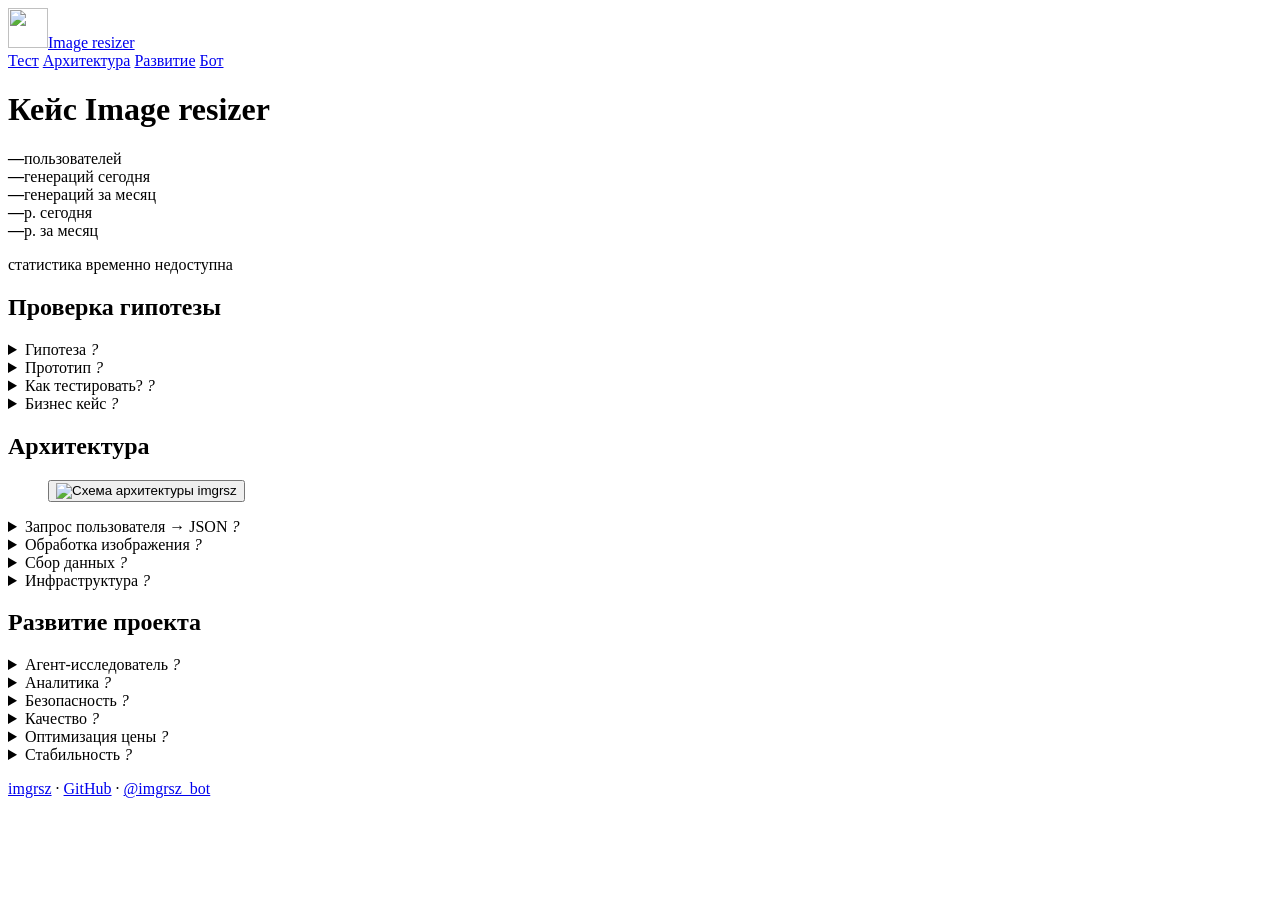
==== commit 9b51d629: "Case: remove subtitle" ====
--- a/web/case/index.html
+++ b/web/case/index.html
@@ -26,7 +26,6 @@
 
 <main class="case">
   <h1 class="center">Кейс Image resizer</h1>
-  <p class="lead center">AI-продукт за один день: от гипотезы до живых пользователей. Нажмите <span class="q-inline">?</span>, чтобы раскрыть детали.</p>
 
   <section class="stats" aria-live="polite">
     <div class="stat"><b id="s-users">—</b><span>пользователей</span></div>
